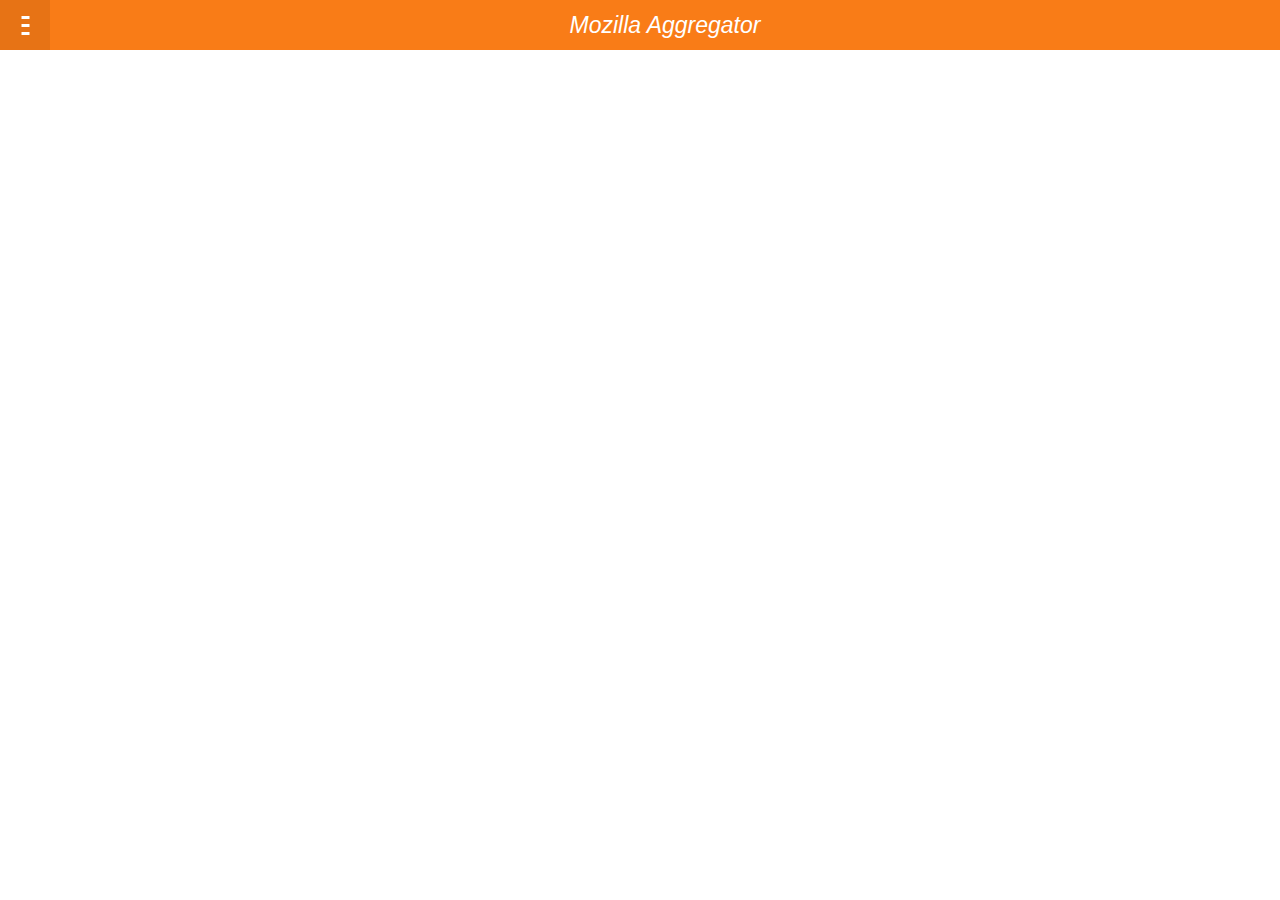
==== app.html @ c776e16e "first upload" ====
<!DOCTYPE html>
<html>
	<head>
		<meta charset="utf-8">
		<meta name="viewport" content="width=device-width, user-scalable=no" />
		<title>Mozilla Aggregator</title>
		<!-- Building blocks -->
		<link rel="stylesheet" href="style/headers.css">
		<link rel="stylesheet" href="style/switches.css">
		<link rel="stylesheet" href="style/drawer.css">
		<link rel="stylesheet" href="style/lists.css">
		<link rel="stylesheet" href="style/scrolling.css">

		<!-- Icons -->
		<link rel="stylesheet" href="icons/styles/action_icons.css">

		<!-- Transitions -->
		<link rel="stylesheet" href="transitions.css">

		<!-- Util CSS: some extra tricks -->
		<link rel="stylesheet" href="util.css">

		<!-- Additional markup to make Building Blocks kind of cross browser -->
		<link rel="stylesheet" href="cross_browser.css">

		<link rel="stylesheet" href="style.css">
	</head>
	<body>
		<section id="index" data-position="current">
			<section data-type="sidebar">
				<header>
					<menu type="toolbar">
						<a id="btn-settings"><span class="action-icon settings"></span></a>
					</menu>
					<h1>Mozilla World</h1>
				</header>
				<nav class="sites-list">
				</nav>
			</section>

			<section id="drawer" role="region">
				<header class="fixed">
					<a href="#"><span class="icon icon-menu">hide sidebar</span></a>
					<a href="#drawer"><span class="icon icon-menu">show sidebar</span></a>
					<h1>Mozilla Aggregator</h1>
				</header>
				<article class="content scrollable header" data-type="list" id="rss-feeds">
				</article>
			</section>
		</section>

		<section role="region" id="settings" data-position="right">
			<header class="fixed">
				<a id="btn-settings-back" href="#"><span class="icon icon-back">back</span></a>
				<h1>Settings</h1>
			</header>
			<article class="content scrollable header">
				<div>
					<label class="pack-switch">
						<input type="checkbox" checked>
						<span></span>
					</label>

					<label class="pack-switch">
						<input type="checkbox">
						<span></span>
					</label>
				</div>

			</article>
		</section>

		<script type="text/javascript" defer src="js/jquery-2.1.1.min.js"></script>
		<script type="text/javascript" defer src="js/jquery.rss.js"></script>
		<script type="text/javascript" defer src="js/app.js"></script>

	</body>
</html>
---- style/headers.css ----
/* -------------------------------------------------------------------
  HEADERS: layout
  Form factor or Skin dependent styles should NOT be defined here.
------------------------------------------------------------------- */

section[role="region"] > header:first-child {
  position: relative;
  display: block;
  z-index: 10;
  padding: 0;
  height: 5rem;
  border: none;
}

section[role="region"] > header:first-child h1 {
  font-size: 2.3rem;
  line-height: 5rem;
  text-align: left;
  white-space: nowrap;
  text-overflow: ellipsis;
  display: block;
  overflow: hidden;
  margin: 0;
  padding: 0 1rem;
  height: 100%;
  font-weight: lighter;
  font-style: italic;
  text-align: center;
}

section[role="region"] > header:first-child h1 em {
  font-weight: 400;
  font-size: 1.5rem;
  line-height: 1em;
  font-style: normal;
}

section[role="region"] > header:first-child menu {
  height: 100%;
  float: right;
  padding: 0;
  margin: 0;
}

/* ----------------------------------
  Buttons
---------------------------------- */

section[role="region"] > header:first-child a,
section[role="region"] > header:first-child button {
  box-sizing: border-box;
  position: relative;
  display: block;
  overflow: hidden;
  float: left;
  min-width: 5rem;
  width: auto;
  height: 5rem;
  border: none;
  background: none;
  padding: 0 1rem;
  margin: 0;
  font-weight: 400;
  font-size: 1.5rem;
  line-height: 5rem;
  border-radius: 0;
  text-decoration: none;
  text-align: center;
  text-shadow: none;
  font-style: italic;
}

/* Pressed state */
section[role="region"] > header:first-child a:focus {
  outline: none;
}

section[role="region"] > header:first-child button::-moz-focus-inner {
  outline: none;
  border: none;
  margin-top: -0.2rem; /* To fix line-height bug (697451) */
  padding: 0;
}

/* Disabled state */
section[role="region"] > header:first-child a[aria-disabled="true"],
section[role="region"] > header:first-child button[disabled] {
  opacity: 0.3;
  pointer-events: none;
}

/* ----------------------------------
  Icons
---------------------------------- */

section[role="region"] > header:first-child .icon {
  display: block;
  width: 3rem;
  height: 5rem;
  background: transparent no-repeat center / 3rem auto;
  font-size: 0;
}

/* ----------------------------------
  Subheader
---------------------------------- */

section[role="region"] > header {
  z-index: 0;
  height: auto;
}

section[role="region"] header h2 {
  margin: 0;
  padding: 0.8rem 3rem;
  font-weight: 400;
  font-size: 1.5rem;
  line-height: 1.8rem;
}

/* ----------------------------------
  right-to-left
---------------------------------- */

html[dir="rtl"] section[role="region"] > header:first-child menu {
  float: left;
}

html[dir="rtl"] section[role="region"] > header:first-child button,
html[dir="rtl"] section[role="region"] > header:first-child a {
  float: right;
}

html[dir="rtl"] section[role="region"] > header:first-child .icon-back {
  transform: rotate(180deg);
}

/* -----------------------------------------------------------------
  HEADER SKIN: default
  Default values in case we are not overriding them using
  class="skin-*"
----------------------------------------------------------------- */

section[role="region"] > header:first-child {
  color: #fff;
  background-color: #f97c17;
}

section[role="region"] > header:first-child h1 {
  color: #fff;
}

section[role="region"] > header:first-child a,
section[role="region"] > header:first-child button {
  color: rgba(0,0,0,0.6);
}

section[role="region"] > header:first-child a:active,
section[role="region"] > header:first-child button:active,
section[role="region"] > header:first-child a:hover,
section[role="region"] > header:first-child button:hover {
  background-color: rgba(0,0,0,0.07);
}

/* ----------------------------------
  Icons
---------------------------------- */

section[role="region"] > header:first-child .icon-add {
  background-image: url(headers/images/icons/add.png);
}

section[role="region"] > header:first-child .icon-compose {
  background-image: url(headers/images/icons/compose.png);
}

section[role="region"] > header:first-child .icon-edit {
  background-image: url(headers/images/icons/edit.png);
}

section[role="region"] > header:first-child .icon-send {
  background-image: url(headers/images/icons/send.png);
}

section[role="region"] > header:first-child .icon-close {
  background-image: url(headers/images/icons/close.png);
}

section[role="region"] > header:first-child .icon-back {
  background-image: url(headers/images/icons/back.png);
}

section[role="region"] > header:first-child .icon-menu {
  background-image: url(headers/images/icons/menu.png);
}

section[role="region"] > header:first-child .icon-user {
  background-image: url(headers/images/icons/user.png);
}

section[role="region"] > header:first-child .icon-up {
  background-image: url(headers/images/icons/up.png);
}

section[role="region"] > header:first-child .icon-down {
  background-image: url(headers/images/icons/down.png);
}

section[role="region"] > header:first-child .icon-options {
  background-image: url(headers/images/icons/options.png);
}

/* ----------------------------------
  Subheader
---------------------------------- */

section[role="region"] header h2 {
  color: #424242;
  border-bottom: solid 0.1rem #e6e6e6;
}

/* -----------------------------------------------------------------
  HEADER SKIN: comms
  .skin-comms will override default values
----------------------------------------------------------------- */

.skin-comms section[role="region"] > header:first-child,
section[role="region"].skin-comms > header:first-child {
  background-color: #00adad;
}

.skin-comms section[role="region"] > header:first-child a,
.skin-comms section[role="region"] > header:first-child button,
section[role="region"].skin-comms > header:first-child a,
section[role="region"].skin-comms > header:first-child button {
  color: rgba(0,0,0,0.5);
}

.skin-comms section[role="region"] > header:first-child a:active,
.skin-comms section[role="region"] > header:first-child button:active,
.skin-comms section[role="region"] > header:first-child a:hover,
.skin-comms section[role="region"] > header:first-child button:hover,
section[role="region"].skin-comms > header:first-child a:active,
section[role="region"].skin-comms > header:first-child button:active,
section[role="region"].skin-comms > header:first-child a:hover,
section[role="region"].skin-comms > header:first-child button:hover {
  background-color: rgba(0,0,0,0.1);
}

/* -----------------------------------------------------------------
  HEADER SKIN: dark
  .skin-dark will override default values
----------------------------------------------------------------- */

section[role="region"].skin-dark > header:first-child,
.skin-dark > section[role="region"] > header:first-child {
  background-color: #242d33;
}

.skin-dark section[role="region"] > header:first-child a,
.skin-dark section[role="region"] > header:first-child button,
section[role="region"].skin-dark > header:first-child a,
section[role="region"].skin-dark > header:first-child button {
  color: #00aac5;
}

.skin-dark section[role="region"] > header:first-child a:active,
.skin-dark section[role="region"] > header:first-child button:active,
.skin-dark section[role="region"] > header:first-child a:hover,
.skin-dark section[role="region"] > header:first-child button:hover,
section[role="region"].skin-dark > header:first-child a:active,
section[role="region"].skin-dark > header:first-child button:active,
section[role="region"].skin-dark > header:first-child a:hover,
section[role="region"].skin-dark > header:first-child button:hover {
  background-color: rgba(0,0,0,0.4);
}

section[role="region"].skin-dark header h2,
.skin-dark > section[role="region"] header h2 {
  background-color: #2c353b;
  color: #fff;
  border: none;
}

/* -----------------------------------------------------------------
  HEADER SKIN: organic
  .skin-organic will override default values
----------------------------------------------------------------- */

section[role="region"].skin-organic > header:first-child,
.skin-organic section[role="region"] > header:first-child {
  color: #868692;
  background-color: #f4f4f4;
}

section[role="region"].skin-organic > header:first-child h1,
.skin-organic section[role="region"] > header:first-child h1 {
  color: #868692;
}

section[role="region"].skin-organic > header:first-child a,
section[role="region"].skin-organic > header:first-child button,
.skin-organic section[role="region"] > header:first-child a,
.skin-organic section[role="region"] > header:first-child button {
  color: #00aac5;
}

/* ----------------------------------
  Icons
---------------------------------- */

section[role="region"].skin-organic > header:first-child .icon-back,
.skin-organic section[role="region"] > header:first-child .icon-back {
  background-image: url(headers/images/icons/organic/back.png);
}

section[role="region"].skin-organic > header:first-child .icon-close,
.skin-organic section[role="region"] > header:first-child .icon-close {
  background-image: url(headers/images/icons/organic/close.png);
}

section[role="region"].skin-organic > header:first-child .icon-add,
.skin-organic section[role="region"] > header:first-child .icon-add {
  background-image: url(headers/images/icons/organic/add.png);
}

section[role="region"].skin-organic > header:first-child .icon-edit,
.skin-organic section[role="region"] > header:first-child .icon-edit {
  background-image: url(headers/images/icons/organic/edit.png);
}

/* ----------------------------------
  Subheader
---------------------------------- */

section[role="region"].skin-organic header h2,
.skin-organic section[role="region"] header h2 {
  background-color: #e7e7e7;
  color: #4d4d4d;
  border: none;
}
---- style/switches.css ----
/* ----------------------------------
 * CHECKBOXES / RADIOS
 * ---------------------------------- */

label.pack-checkbox,
label.pack-radio,
label.pack-switch {
  display: inline-block;
  vertical-align: middle;
  width: 5rem;
  height: 5rem;
  position: relative;
  background: none;
}

label.pack-checkbox input,
label.pack-radio input,
label.pack-switch input {
  margin: 0;
  opacity: 0;
  position: absolute;
  top: 0;
  left: 0;
}

label.pack-checkbox input ~ span:after,
label.pack-radio input ~ span:after {
  content: '';
  position: absolute;
  left: 50%;
  top: 50%;
  margin: -1.1rem 0 0 -1.1rem;
  width: 2.2rem;
  height: 2.2rem;
  pointer-events: none;
}

label.pack-checkbox input ~ span:after {
  background: url(switches/images/check/default.png) no-repeat center top / 2.2rem auto;
}

label.pack-radio input ~ span:after {
  background: url(switches/images/radio/default.png) no-repeat center top / 2.2rem auto;
}

label.pack-checkbox input:checked ~ span:after,
label.pack-radio input:checked ~ span:after,
label.pack-switch input:checked ~ span:after {
  background-position: center bottom;
}

/* 'Dangerous' switches */

label.pack-checkbox.danger input ~ span:after {
  background-image: url(switches/images/check/danger.png);
}

label.pack-radio.danger input ~ span:after {
  background-image: url(switches/images/radio/danger.png);
}


/* ----------------------------------
 * ON/OFF SWITCHES
 * ---------------------------------- */

label.pack-switch input ~ span:after {
  content: '';
  position: absolute;
  right: 0;
  top: 50%;
  width: 6rem;
  margin: -1.4rem 0 0;
  height: 2.7rem;
  pointer-events: none;
  border-radius: 1.35rem;
  overflow: hidden;
  background: #e6e6e6 url(switches/images/switch/background_off.png) no-repeat -3.2rem 0 / 9.2rem 2.7rem;
  transition: background 0.2s ease;
}

/* switch: 'ON' state */
label.pack-switch input:checked ~ span:after {
  background: #e6e6e6 url(switches/images/switch/background.png) no-repeat 0 0 / 9.2rem 2.7rem;
}

/* switch: disabled state */
label.pack-switch input:disabled ~ span:after {
  opacity: 0.4;
}

label.pack-switch input.uninit ~ span:after {
  transition: none;
}

/******************************************************************************
 * Right-To-Left tweaks
 */

html[dir="rtl"] label.pack-checkbox input,
html[dir="rtl"] label.pack-radio input,
html[dir="rtl"] label.pack-switch input {
  left: auto;
  right: 0;
}

html[dir="rtl"] label.pack-checkbox input ~ span:after,
html[dir="rtl"] label.pack-radio input ~ span:after {
  left: auto;
  right: 50%;
  margin-left: auto;
  margin-right: -1.1rem;
}

html[dir="rtl"] label.pack-switch input ~ span:after {
  left: 0;
  right: auto;
}

html[dir="rtl"] label.pack-switch input ~ span:after {
  background-position: 0;
}

/* switch: 'ON' state */
html[dir="rtl"] label.pack-switch input:checked ~ span:after {
  background-image: url(switches/images/switch/background_rtl.png);
  background-position: -3.2rem 0;
}
---- style/drawer.css ----
/* ----------------------------------
* Drawer
* ---------------------------------- */

/* Main region */
section[role="region"] {
  width: 100%;
  transition: all 0.25s ease;
  position: relative;
  z-index: 100;
}

section[role="region"]:target {
  transform: translateX(80%);
}

/* Hide anchor to change target */
section[role="region"] > header:first-child > a:first-of-type {
  display: none;
}
section[role="region"]:target > header:first-child > a:first-of-type {
  display: block;
}
section[role="region"] > header:first-child > a:last-of-type {
  display: block;
}
section[role="region"]:target > header:first-child > a:last-of-type {
  display: none;
}


/* Sidebar */
section[data-type="sidebar"] {
  position: absolute;
  width: 80%;
  background: url(drawer/images/ui/pattern.png) repeat;
  height: 100%;
  top: 0;
  left: 0;
  overflow: hidden;
}

/* Sidebar header */
section[data-type="sidebar"] > header {
  position: relative;
  z-index: 10;
  height: 5rem;
  color: #fff;
  background: url(drawer/images/ui/header.png) repeat-x left bottom / 100% auto;
}

section[data-type="sidebar"] > header:after {
  content: "";
  height: 0.3rem;
  position: absolute;
  top: 100%;
  left: 0;
  right: 0;
  background: url(drawer/images/ui/shadow_header.png) repeat-x left top;
  background-size: auto 100%;
}

section[data-type="sidebar"] > header h1 {
  font-size: 2.2rem;
  line-height: 4.8rem;
  text-align: left;
  white-space: nowrap;
  text-overflow: ellipsis;
  display: block;
  overflow: hidden;
  margin: 0 0 0 3rem;
  height: 100%
}

section[data-type="sidebar"] > header h1 em {
  font-weight: bold;
  font-size: 1.5rem;
  line-height: 1em;
}

/* Generic set of actions in toolbar */
section[data-type="sidebar"] > header menu[type="toolbar"] {
  height: 100%;
  float: right;
}

section[data-type="sidebar"] > header menu[type="toolbar"] a,
section[data-type="sidebar"] > header menu[type="toolbar"] button {
  height: 4.9rem;
  line-height: 4.9rem;
  float: left;
  background: none;
  padding: 0 1.75rem;
  -moz-box-sizing: border-box;
  min-width: 5rem;
  text-align: center;
}

section[data-type="sidebar"] > header menu[type="toolbar"] a:last-child,
section[data-type="sidebar"] > header menu[type="toolbar"] button:last-child {
  background: url(drawer/images/ui/separator.png) no-repeat left center / auto 3.1rem;
}

section[data-type="sidebar"] > header menu[type="toolbar"] {
  padding: 0;
  margin: 0;
}

section[data-type="sidebar"] > header a,
section[data-type="sidebar"] > header button {
  border: none;
  background: none;
  padding: 0;
  overflow: hidden;
  font-weight: 600;
  font-size: 1.4rem;
  line-height: 1.1em;
  color: #fff;
}

section[data-type="sidebar"] > header a:first-letter,
section[data-type="sidebar"] > header button:first-letter {
  text-transform: uppercase;
}

/* Icon definitions */
section[data-type="sidebar"] > header .icon {
  display: inline-block;
  width: 3rem;
  height: 4.9rem;
  margin: 0 -1rem;
  background: transparent no-repeat center center / 100% auto;
  font-size: 0;
  overflow: hidden;
  position: relative;
}

section[data-type="sidebar"]:after {
  content: "";
  width: 1rem;
  background: url(drawer/images/ui/shadow.png) right top repeat-y;
  height: 100%;
  position: absolute;
  top: 0;
  right: 0;
  z-index: 5;
}

section[data-type="sidebar"] > nav {
  overflow-y: auto;
  max-height: 100%;
  margin-right: -0.8rem;
}

section[data-type="sidebar"] > nav > h2 {
  font-weight: bold;
  font-size: 1.4rem;
  line-height: 3.3rem;
  text-indent: 3rem;
  color: #fff;
  background: url(drawer/images/ui/pattern_subheader.png) repeat left top;
  border-bottom: 0.1rem solid #596068;
  margin: 0;
  padding-right: 0.8rem;
}

section[data-type="sidebar"] [role="toolbar"] {
  position: absolute;
}

section[data-type="sidebar"] > nav > ul {
  width: 100%;
  margin: 0;
  padding: 0;
}

section[data-type="sidebar"] > nav > ul > li {
  color: #fff;
  list-style: none;
  transition: background 0.2s ease;
}

section[data-type="sidebar"] > nav > ul > li:active {
  background: #00ABCC;
}

section[data-type="sidebar"] > nav > ul > li > a {
  text-decoration: none;
  color: #fff;
  font-size: 1.6rem;
  line-height: 4.35rem;
  border-bottom: 0.1rem solid #596068;
  text-indent: 3rem;
  padding-right: 0.8rem;
  width: 100%;
  -moz-box-sizing: border-box;
  display: block;
  text-overflow: ellipsis;
  white-space: nowrap;
  overflow: hidden;
}
---- style/lists.css ----
/* ----------------------------------
 * Lists
 * ---------------------------------- */
[data-type="list"] {
  font-weight: 400;
  padding: 0 1.5rem;
}

[data-type="list"] ul {
  list-style: none;
  margin: 0;
  padding: 0;
  overflow: hidden;
}

[data-type="list"] strong {
  font-weight: 500;
}

/* Title divisors */
[data-type="list"] header {
  padding: 0 1.5rem;
  margin: 0;
  font-size: 1.6rem;
  height: 3rem;
  line-height: 4rem;
  font-weight: normal;
  color: #ff4e00;
  text-transform: uppercase;
  overflow: hidden;
  text-overflow: ellipsis;
  white-space: nowrap;
}

/* List items */
[data-type="list"] li {
  width: 100%;
  height: 6rem;
  box-sizing: border-box;
  border-bottom: solid 0.1rem #e7e7e7;
  color: #333;
  margin: 0;
  display: block;
  position: relative;
  z-index: 1;
}

[data-type="list"] li:last-child {
  border: none;
}

/* Pressed State */
li a:active {
  background-color: transparent; /* remove default color for active state */
}

[data-type="list"] li > a {
  text-decoration: none;
  color: #333;
  display: block;
  height: 6rem;
  position: relative;
  border: none;
  outline: none;
}

[data-type="list"].active li:after,
[data-type="list"] li > a:after {
  content: "";
  pointer-events: none;
  position: absolute;
  left: -1.5rem;
  top: 0;
  right: -1.5rem;
  bottom: 0;
  z-index: 3;
}

[data-type="list"].active li:active:after,
[data-type="list"].active li:hover:after,
[data-type="list"] li > a:active:after,
[data-type="list"] li > a:hover:after {
  background-color: rgba(0,213,255,0.3);
}

/* Disabled */
[data-type="list"] li[aria-disabled="true"] {
  pointer-events: none;
  opacity: 0.2;
  border-color: #888;
}

/* Graphic content */
[data-type="list"] aside {
  float: left;
  margin: 0 0.5rem 0 0;
  height: 100%;
  position: relative;
  z-index: 2;
}

[data-type="list"] li > a aside,
[data-type="list"] li > a aside.icon {
  background-color: transparent;
  z-index: -1;
}

[data-type="list"] aside.pack-end {
  float: right;
  margin: 0 0 0 0.5rem;
  text-align: right;
}

[data-type="list"] aside.icon {
  width: 3rem;
  height: 6rem;
  background: #fff no-repeat left center / 100% auto;
  font-size: 0;
  display: block;
  overflow: hidden;
}

[data-type="list"] aside span[data-type=img],
[data-type="list"] aside img {
  display: block;
  overflow: hidden;
  width: 5rem;
  height: 5rem;
  border-radius: 2.5rem;
  margin-top: 0.5rem;
  box-sizing: border-box;
  box-shadow: 0 0 0 0.1rem #dedede;
  background: transparent center center / cover;
  position: relative;
  z-index: 1;

  /* Favor performance over quality */
  image-rendering: -moz-crisp-edges;
}

/* Text content */
[data-type="list"] li p {
  white-space: nowrap;
  overflow: hidden;
  text-overflow: ellipsis;
  border: none;
  display: block;
  margin: 0;
  color: #858585;
  font-size: 1.5rem;
  line-height: 2rem;
}

[data-type="list"] li p:first-of-type {
  font-size: 1.8rem;
  line-height: 2.2rem;
  color: #333;
  padding: 1rem 0 0;
}

[data-type="list"] li p:only-child,
[data-type="list"] li p:first-of-type:last-of-type {
  line-height: 4rem;
}

[data-type="list"] li p em {
  font-size: 1.5rem;
  font-style: normal;
}

[data-type="list"] li p time {
  margin-right: 0.3rem;
  text-transform: uppercase;
}

/* Checkable content */
[data-type="list"] li > .pack-checkbox,
[data-type="list"] li > .pack-radio,
[data-type="list"] li > .pack-switch {
  pointer-events: none;
  position: absolute;
  top: -0.1rem;
  bottom: 0;
  right: 0;
  left: -4rem;
  z-index: 1;
  width: auto;
  height: auto;
}

[data-type="list"] li > .pack-checkbox input ~ span:after,
[data-type="list"] li > .pack-radio input ~ span:after,
[data-type="list"] li > .pack-switch input ~ span:after {
  left: 0;
  margin-left: 0;
}

/* Edit mode */
[data-type="list"] [data-type="edit"] li {
  padding-left: 4rem;
}

[data-type="list"] [data-type="edit"] li > .pack-checkbox,
[data-type="list"] [data-type="edit"] li > .pack-radio,
[data-type="list"] [data-type="edit"] li > .pack-switch {
  pointer-events: auto;
  left: 0;
}

[data-type="list"] [data-type="edit"] li > a:active:after,
[data-type="list"] [data-type="edit"] li > a:hover:after {
  display: none;
}

[data-type="list"] [data-type="edit"] aside.pack-end {
  display: none;
}

/* Themes */
.skin-comms [data-type="list"] header {
  color: #4997a7;
}
---- style/scrolling.css ----
/* ----------------------------------
 * Scrolling
 * ---------------------------------- */
nav[data-type="scrollbar"] {
  position: absolute;
  right: 0;
  top: 0;
  bottom: 0;
 }

/* Mirror */
nav[data-type="scrollbar"] p {
  position: absolute;
  right: 5rem;
  top: 20%;
  margin: 0;
  width: 12rem;
  height: 12rem;
  border-radius: 50%;
  opacity: 0;
  font-weight: 300;
  font-size: 7rem;
  line-height: 12rem;
  color: #fff;
  background: rgba(51,204,204,0.8);
  pointer-events: none;
  text-align: center;
  transition: opacity;
}

nav[data-type="scrollbar"] p img {
  position: absolute;
  width: 4.8rem;
  left: 3.5rem;
  top: 3.5rem;
}

nav[data-type="scrollbar"] ol {
  padding: 0.3rem 0;
  margin: 0;
  height: 100%;
  -moz-box-sizing: border-box;
  border-radius: 4rem;
  opacity: 0.6;
  list-style: none;
}

nav[data-type="scrollbar"] li {
  font-size: 1.1rem;
  line-height: 1.4em;
  text-align: center;
  text-transform: uppercase;
  width: 4.5rem;
  height: 3.44%; /* 100% / 29 items */
}

nav[data-type="scrollbar"] li a {
  display: block;
  color: #aaa;
  width: 100%;
  height: 100%;
  text-indent: 1.5rem;
  text-decoration: none;
}

/* Top action icons */
nav[data-type="scrollbar"] li .pack-icon-search,
nav[data-type="scrollbar"] li .pack-icon-favorites {
  width: 1.2rem;
  height: 1.2rem;
  font-size: 0;
  vertical-align: middle;
  background: transparent no-repeat center center / 1.2rem;
}

nav[data-type="scrollbar"] li span:not([hidden]) {
  display: inline-block;
}

nav[data-type="scrollbar"] li .pack-icon-search {
  background-image: url(scrolling/images/icons/search.svg);
  background-size: 1.8rem
}

nav[data-type="scrollbar"] li .pack-icon-favorites {
  background-image: url(scrolling/images/icons/favorites.svg);
}

/* Themes */
/*.skin-comms*/ nav[data-type="scrollbar"] p {
  background: rgba(51,204,204,0.8);
}
---- icons/styles/action_icons.css ----
.action-icon:before {  width: 3rem;  height: 3rem;  position: absolute;  content: "";  background: url(action_icons.png) no-repeat;  background-size: 3rem 192rem;}button.action-icon,a[role="button"].action-icon {  padding: 0 2rem 0 4rem;  text-align: left;  position: relative;  color: #717171;}button.action-icon:before,a[role="button"].action-icon:before {  left: 0.5rem;  top: 0.3rem;}section[role="region"] > header:first-child .icon.action-icon:before {  top: 1rem;  left: 0;}section[role="region"] > header:first-child menu[type="toolbar"] a:last-child .icon.action-icon:before, section[role="region"] > header:first-child menu[type="toolbar"] button:last-child .icon.action-icon:before {  top: 1rem;  left: 0;}section[role="region"] > header:first-child > button .icon.action-icon:before, section[role="region"] > header:first-child > a .icon.action-icon:before {  left: -0.5rem;}[role="toolbar"] button {  position: relative;}[role="toolbar"] .action-icon:before {  left: 1.25rem;  top: 0.5rem;}[data-type="list"] aside.icon {  top: 1.5rem;  height: 4.5rem;}[role="tablist"].bottom > [role="tab"] > a.action-icon:before {  top: 0.5rem;}[aria-disabled="true"] .action-icon:before,[disabled].action-icon:before {  opacity: 0.3;}.alarm-stop:before { background-position:  -0px -0px; }.back:before { background-position:  -0px -30px; }.bluetooth:before { background-position:  -0px -60px; }.bluetooth-transfer:before { background-position:  -0px -90px; }.bookmark:before { background-position:  -0px -120px; }.bookmarked:before { background-position:  -0px -150px; }.browser-back:before { background-position:  -0px -180px; }.browser-forward:before { background-position:  -0px -210px; }.calendar-agendaview:before { background-position:  -0px -240px; }.calendar-dayview:before { background-position:  -0px -270px; }.calendar-monthview:before { background-position:  -0px -300px; }.calendar-today:before { background-position:  -0px -330px; }.calendar-weekview:before { background-position:  -0px -360px; }.cancel:before { background-position:  -0px -390px; }.clock-addalarm:before { background-position:  -0px -420px; }.compose:before { background-position:  -0px -450px; }.contacts:before { background-position:  -0px -480px; }.copy:before { background-position:  -0px -510px; }.cut:before { background-position:  -0px -540px; }.delete:before { background-position:  -0px -570px; }.dismisskeyboard:before { background-position:  -0px -600px; }.download:before { background-position:  -0px -630px; }.downloaddark:before { background-position:  -0px -660px; }.editcontact:before { background-position:  -0px -690px; }.email-editlist:before { background-position:  -0px -720px; }.email-flag:before { background-position:  -0px -750px; }.email-forward:before { background-position:  -0px -780px; }.email-markread:before { background-position:  -0px -810px; }.email-markunread:before { background-position:  -0px -840px; }.email-reload:before { background-position:  -0px -870px; }.email-reply:before { background-position:  -0px -900px; }.email-replyall:before { background-position:  -0px -930px; }.email-send:before { background-position:  -0px -960px; }.email-share:before { background-position:  -0px -990px; }.email-sync:before { background-position:  -0px -1020px; }.forward:before { background-position:  -0px -1050px; }.lock:before { background-position:  -0px -1080px; }.menu:before { background-position:  -0px -1110px; }.move:before { background-position:  -0px -1140px; }.new:before { background-position:  -0px -1170px; }.paste:before { background-position:  -0px -1200px; }.search:before { background-position:  -0px -1230px; }.selectall:before { background-position:  -0px -1260px; }.settings:before { background-position:  -0px -1290px; }.sms:before { background-position:  -0px -1320px; }.snooze:before { background-position:  -0px -1350px; }.unlock:before { background-position:  -0px -1380px; }.user:before { background-position:  -0px -1410px; }.ut-airplanemode:before { background-position:  -0px -1440px; }.ut-airplanemode:hover:before,.ut-airplanemode:active:before { background-position:  -0px -1470px; }.ut-bluetooth:before { background-position:  -0px -1500px; }.ut-bluetooth:hover:before,.ut-bluetooth:active:before { background-position:  -0px -1530px; }.ut-settings:before { background-position:  -0px -1560px; }.ut-settings:hover:before,.ut-settings:active:before { background-position:  -0px -1830px; }.ut-settings:active:before { background-position:  -0px -1560px; }.ut-settings-data:before { background-position:  -0px -1590px; }.ut-settings-data-2g:before { background-position:  -0px -1620px; }.ut-settings-data-3g:before { background-position:  -0px -1650px; }.ut-settings-data-4g:before { background-position:  -0px -1680px; }.ut-settings-data-e:before { background-position:  -0px -1710px; }.ut-settings-data-hp:before { background-position:  -0px -1740px; }.ut-settings-data-h:before { background-position:  -0px -1770px; }.ut-settings-data-o:before { background-position:  -0px -1800px; }.ut-wifi:before { background-position:  -0px -1860px; }.ut-wifi:hover:before,.ut-wifi:active:before { background-position:  -0px -1890px; }
---- transitions.css ----
/* Task switching */
@keyframes taskCurrentZoomOut {
  0%   { transform: scale(1.0); }
  100% { transform: scale(0.8); }
}
@-webkit-keyframes taskCurrentZoomOut {
  0%   { -webkit-transform: scale(1.0); }
  100% { -webkit-transform: scale(0.8); }
}

@keyframes taskCurrentZoomIn {
  0%   { transform: scale(0.8); }
  100% { transform: scale(1.0); }
}
@-webkit-keyframes taskCurrentZoomIn {
  0%   { -webkit-transform: scale(0.8); }
  100% { -webkit-transform: scale(1.0); }
}

@keyframes taskCurrentToLeft {
  0%   { transform: scale(0.8) translateX(0);
         z-index: 12; }
  100% { transform: scale(0.6) translateX(-105%);
         z-index: 10; }
}
@-webkit-keyframes taskCurrentToLeft {
  0%   { -webkit-transform: scale(0.8) translateX(0);
         z-index: 12; }
  100% { -webkit-transform: scale(0.6) translateX(-105%);
         z-index: 10; }
}

@keyframes taskLeftOut {
  0%   { transform: scale(0.6) translateX(-105%); 
         z-index: 10; }
  100% { transform: scale(0.6) translateX(-133%); 
         z-index: 8; }
}
@-webkit-keyframes taskLeftOut {
  0%   { -webkit-transform: scale(0.6) translateX(-105%); 
         z-index: 10; }
  100% { -webkit-transform: scale(0.6) translateX(-133%); 
         z-index: 8; }
}

@keyframes taskRightZoomOut {
  0%   { transform: scale(0.6) translateX(133%); }
  100% { transform: scale(0.6) translateX(105%); }
}

@-webkit-keyframes taskRightZoomOut {
  0%   { -webkit-transform: scale(0.6) translateX(133%); }
  100% { -webkit-transform: scale(0.6) translateX(105%); }
}

@keyframes taskRightToCurrent {
  0%   { transform: scale(0.6) translateX(105%); 
         z-index: 10; }
  100% { transform: scale(0.8) translateX(0);    
         z-index: 12; }
}
@-webkit-keyframes taskRightToCurrent {
  0%   { -webkit-transform: scale(0.6) translateX(105%); 
         z-index: 10; }
  100% { -webkit-transform: scale(0.8) translateX(0);    
         z-index: 12; }
}

@keyframes taskRightZoomIn {
  0%   { transform: scale(0.6) translateX(105%); 
         z-index: 10; }
  100% { transform: scale(1) translateX(0);    
         z-index: 12; }
}
@-webkit-keyframes taskRightZoomIn {
  0%   { -webkit-transform: scale(0.6) translateX(105%); 
         z-index: 10; }
  100% { -webkit-transform: scale(1) translateX(0);    
         z-index: 12; }
}

@keyframes taskInFromLeft {
  0%   { transform: scale(0.6) translateX(-105%); }
  100% { transform: scale(1.0) translateX(-105%); }
}
@-webkit-keyframes taskInFromLeft {
  0%   { -webkit-transform: scale(0.6) translateX(-105%); }
  100% { -webkit-transform: scale(1.0) translateX(-105%); }
}

@keyframes taskRightApp {
  0%   { transform: scale(0.6) translateX(140%); }
  100% { transform: scale(0.6) translateX(105%); }
}
@-webkit-keyframes taskRightApp {
  0%   { -webkit-transform: scale(0.6) translateX(140%); }
  100% { -webkit-transform: scale(0.6) translateX(105%); }
}

@keyframes taskLeftApp {
  0%   { transform: scale(0.6) translateX(-140%); }
  100% { transform: scale(0.6) translateX(-105%); }
}
@-webkit-keyframes taskLeftApp {
  0%   { -webkit-transform: scale(0.6) translateX(-140%); }
  100% { -webkit-transform: scale(0.6) translateX(-105%); }
}

@keyframes taskLeftToCurrent {
  0%   { transform: scale(0.6) translateX(-105%); 
         z-index: 10; }
  100% { transform: scale(0.8) translateX(0);    
         z-index: 12; }
}
@-webkit-keyframes taskLeftToCurrent {
  0%   { -webkit-transform: scale(0.6) translateX(-105%); 
         z-index: 10; }
  100% { -webkit-transform: scale(0.8) translateX(0);    
         z-index: 12; }
}

@keyframes taskDelete {
  0%   { transform: scale(0.8) translateY(0);     
         z-index: 12; }
  100% { transform: scale(0.8) translateY(-133%);    
         z-index: 14; }
}
@-webkit-keyframes taskDelete {
  0%   { -webkit-transform: scale(0.8) translateY(0);     
         z-index: 12; }
  100% { -webkit-transform: scale(0.8) translateY(-133%);    
         z-index: 14; }
}

/* Overlay */
@keyframes hideOverlay {
  0%   { background-color: rgba(0,0,0,0.7); }
  100% { background-color: rgba(0,0,0,0); }
}
@-webkit-keyframes hideOverlay {
  0%   { background: rgba(0,0,0,0.7); }
  100% { background: rgba(0,0,0,0); }
}

@keyframes showOverlay {
  0%   { background-color: rgba(0,0,0,0); }
  100% { background-color: rgba(0,0,0,0.7); }
}
@-webkit-keyframes showOverlay {
  0%   { background: rgba(0,0,0,0); }
  100% { background: rgba(0,0,0,0.7); }
}

@keyframes showCallOverlay {
  0%   { background-color: rgba(0,0,0,0.45); }
  100% { background-color: rgba(0,0,0,0.7); }
}
@-webkit-keyframes showCallOverlay {
  0%   { background: rgba(0,0,0,0.45); }
  100% { background: rgba(0,0,0,0.7); }
}

/* Open/close apps */
@keyframes openApp {
  0%   { transform: scale(0.1);
       opacity: 0; }
  100% { transform: scale(1.0);
       opacity: 1; }
}
@-webkit-keyframes openApp {
  0%   { -webkit-transform: scale(0.1);
       opacity: 0; }
  100% { -webkit-transform: scale(1.0);
       opacity: 1; }
}

@keyframes openAppIcons {
  0%   { transform: scale(1.0); }
  100% { transform: scale(1.8); }
}
@-webkit-keyframes openAppIcons {
  0%   { -webkit-transform: scale(1.0); }
  100% { -webkit-transform: scale(1.8); }
}

@keyframes closeApp {
  0%   { transform: scale(1.0);
       opacity: 1; }
  100% { transform: scale(0.1);
       opacity: 0; }
}
@-webkit-keyframes closeApp {
  0%   { -webkit-transform: scale(1.0);
       opacity: 1; }
  100% { -webkit-transform: scale(0.1);
       opacity: 0; }
}

@keyframes closeAppIcons {
  0%   { transform: scale(1.8); }
  100% { transform: scale(1.0); }
}
@-webkit-keyframes closeAppIcons {
  0%   { -webkit-transform: scale(1.8); }
  100% { -webkit-transform: scale(1.0); }
}


/* App invokes app */
@keyframes invokingApp {
  0%   { transform: scale(1.0); }
  50%  { transform: scale(0.8) translateX(0);
         z-index: 12; }
  100% { transform: scale(0.6) translateX(105%);
         z-index: 10; }
}
@-webkit-keyframes invokingApp {
  0%   { -webkit-transform: scale(1.0); }
  50%  { -webkit-transform: scale(0.8) translateX(0);
         z-index: 12; }
  100% { -webkit-transform: scale(0.6) translateX(105%);
         z-index: 10; }
}

@keyframes invokedApp {
  0%   { transform: scale(0.6) translateX(-133%); }
  50%  { transform: scale(0.6) translateX(-105%); 
         z-index: 10; }
  100% { transform: scale(1.0) translateX(0);    
         z-index: 12; }
}
@-webkit-keyframes invokedApp {
  0%   { -webkit-transform: scale(0.6) translateX(-133%); }
  50%  { -webkit-transform: scale(0.6) translateX(-105%); 
         z-index: 10; }
  100% { -webkit-transform: scale(1.0) translateX(0);    
         z-index: 12; }
}

/* Go deeper */
@keyframes rightToCurrent {
  0%   { transform: translateX(100%); }
  100% { transform: translateX(0); }
}
@-webkit-keyframes rightToCurrent {
  0%   { -webkit-transform: translateX(100%); }
  100% { -webkit-transform: translateX(0); }
}

@keyframes currentToLeft {
  0%   { transform: translateX(0); }
  100% { transform: translateX(-100%); }
}
@-webkit-keyframes currentToLeft {
  0%   { -webkit-transform: translateX(0); }
  100% { -webkit-transform: translateX(-100%); }
}

@keyframes currentToRight {
  0%   { transform: translateX(0); }
  100% { transform: translateX(100%); }
}
@-webkit-keyframes currentToRight {
  0%   { -webkit-transform: translateX(0); }
  100% { -webkit-transform: translateX(100%); }
}

@keyframes leftToCurrent {
  0%   { transform: translateX(-100%); }
  100% { transform: translateX(0); }
}
@-webkit-keyframes leftToCurrent {
  0%   { -webkit-transform: translateX(-100%); }
  100% { -webkit-transform: translateX(0); }
}

@keyframes headerCurrentToLeft {
  0%   { transform: translateX(0); }
  100% { transform: translateX(-20%); }
}
@-webkit-keyframes headerCurrentToLeft {
  0%   { -webkit-transform: translateX(0); }
  100% { -webkit-transform: translateX(-20%); }
}

@keyframes headerLeftToCurrent {
  0%   { transform: translateX(-20%); }
  100% { transform: translateX(0); }
}
@-webkit-keyframes headerLeftToCurrent {
  0%   { -webkit-transform: translateX(-20%); }
  100% { -webkit-transform: translateX(0); }
}

/* Make call */
@keyframes moveLeftOut {
  0%   { transform: translateX(0); }
  100% { transform: translateX(-100%); }
}
@-webkit-keyframes moveLeftOut {
  0%   { -webkit-transform: translateX(0); }
  100% { -webkit-transform: translateX(-100%); }
}

@keyframes moveLeftIn {
  0%   { transform: translateX(100%); }
  100% { transform: translateX(0); }
}
@-webkit-keyframes moveLeftIn {
  0%   { -webkit-transform: translateX(100%); }
  100% { -webkit-transform: translateX(0); }
}

@keyframes moveRightOut {
  0%   { transform: translateX(0); }
  100% { transform: translateX(100%); }
}
@-webkit-keyframes moveRightOut {
  0%   { -webkit-transform: translateX(0); }
  100% { -webkit-transform: translateX(100%); }
}

@keyframes moveRightIn {
  0%   { transform: translateX(-100%); }
  100% { transform: translateX(0); }
}
@-webkit-keyframes moveRightIn {
  0%   { -webkit-transform: translateX(-50%); }
  100% { -webkit-transform: translateX(0); }
}

@keyframes callNameDown {
  0%   { transform: translateY(-10rem);
       opacity: 0; }
  100% { transform: translateY(0);
       opacity: 1; }
}
@-webkit-keyframes callNameDown {
  0%   { -webkit-transform: translateY(-10rem);
       opacity: 0; }
  100% { -webkit-transform: translateY(0);
       opacity: 1; }
}

@keyframes callNameUp {
  0%   { transform: translateY(0);
       opacity: 1; }
  100% { transform: translateY(-10rem);
       opacity: 0; }
}
@-webkit-keyframes callNameUp {
  0%   { -webkit-transform: translateY(0);
       opacity: 1; }
  100% { -webkit-transform: translateY(-10rem);
       opacity: 0; }
}

@keyframes callPadUp {
  0%   { transform: translateY(16.2rem);
       opacity: 0; }
  100% { transform: translateY(0);
       opacity: 1; }
}
@-webkit-keyframes callPadUp {
  0%   { -webkit-transform: translateY(16.2rem);
       opacity: 0; }
  100% { -webkit-transform: translateY(0);
       opacity: 1; }
}

@keyframes callPadDown {
  0%   { transform: translateY(0);
       opacity: 1; }
  100% { transform: translateY(16.2rem);
       opacity: 0; }
}
@-webkit-keyframes callPadDown {
  0%   { -webkit-transform: translateY(0);
       opacity: 1; }
  100% { -webkit-transform: translateY(16.2rem);
       opacity: 0; }
}

@keyframes callAnswerUp {
  0%   { transform: translateY(6.5rem);
       opacity: 0; }
  100% { transform: translateY(0);
       opacity: 1; }
}
@-webkit-keyframes callAnswerUp {
  0%   { -webkit-transform: translateY(6.5rem);
       opacity: 0; }
  100% { -webkit-transform: translateY(0);
       opacity: 1; }
}

@keyframes callAnswerDown {
  0%   { transform: translateY(0);
       opacity: 1; }
  100% { transform: translateY(6.5rem);
       opacity: 0; }
}
@-webkit-keyframes callAnswerDown {
  0%   { -webkit-transform: translateY(0);
       opacity: 1; }
  100% { -webkit-transform: translateY(6.5rem);
       opacity: 0; }
}

/* Generic */
@keyframes fadeIn {
  0%   { opacity: 0; }
  100% { opacity: 1; }
}
@-webkit-keyframes fadeIn {
  0%   { opacity: 0; }
  100% { opacity: 1; }
}

@keyframes fadeOut {
  0%   { opacity: 1; }
  100% { opacity: 0; }
}
@-webkit-keyframes fadeOut {
  0%   { opacity: 1; }
  100% { opacity: 0; }
}

@keyframes show {
  0%   { transform: translateY(100%); }
  100% { transform: translateY(0); }
}
@-webkit-keyframes show {
  0%   { -webkit-transform: translateY(100%); }
  100% { -webkit-transform: translateY(0); }
}

@keyframes hide {
  0%   { transform: translateY(0); }
  100% { transform: translateY(100%); }
}
@-webkit-keyframes hide {
  0%   { -webkit-transform: translateY(0); }
  100% { -webkit-transform: translateY(100%); }
}

/* Building Blocks */
/* Status */
section[role="status"] {
  animation: hide .3s forwards;
  -webkit-animation: hide .3s forwards;
}

section[role="status"].onviewport {
  animation: show .3s forwards;
  -webkit-animation: show .3s forwards;
}
---- util.css ----
/* Feel free to add any useful code */
/* This will help you scroll just the content of your app. Eg:
  <header class="fixed">
  ...
  <article class="scrollable header">
*/

html {
  height: 100%;
  font-size: 62.5%; /* Setting base font to 10px and define all your units in rem. 1rem = 10px */
}

body {
  margin: 0;
  height: 100%;
  display: block;
  overflow: hidden;
  font-family: sans-serif;
}

.hidden {
  visibility: hidden;
}

section[role="region"] {
  height: 100%;
  background: #fff;
}

section[role="region"] > header.fixed:first-child {
  position: absolute;
  width: 100%;
}

.scrollable {
  overflow: scroll;
  height: 100%;
  box-sizing: border-box;
  -moz-box-sizing: border-box;
  -webkit-box-sizing: border-box;
  position: relative;
}

.scrollable.header {
  height: calc(100% - 5rem);
  top: 5rem;
}

/* Setting proper paddings and margins */
.content {
  padding: 1.5rem;
}

section[role="region"] .content header {
  margin: 1.5rem -1.5rem;
}

section[role="region"] .content header:first-child {
  margin-top: -1.5rem;
}

.content [data-type="list"] {
  margin: -1.5rem;
}

.center {
  text-align: center;
}

[data-type="list"] {
  padding: 0;
}

[data-type="list"] ul {
  padding: 0 1.5rem;
  overflow: auto;
}

section[role="region"] .content [data-type="list"] header {
  margin: 0 1.5rem;
}

[data-type="list"] li p,
[data-type="list"] li p:first-of-type {
  padding-left: 1.5rem;
}


/* Fonts */
h1 { /* Main header */
  font-size: 2.5rem;
  font-weight: normal;
}

h2 { /* Subheader, Dialog title */
  font-size: 1.6rem;
  font-weight: normal;
}

p {
  font-size: 1.9rem;
  font-weight: normal;
  line-height: 2.5rem;
}

p.large { /* Dialog body */
  font-size: 2.3rem;
  font-weight: 300;
  line-height: 3rem;
}

p.alt { /* Body medium, Buttons */
  font-size: 1.7rem;
  font-weight: 500;
  line-height: 2.2rem;
}

p.small { /* Status bar */
  font-size: 1.5rem;
  line-height: 2rem;
}

p.mini { /* Fine print */
  font-size: 1.4rem;
  line-height: 1.9rem;
}

p.micro { /* App icon label */
  font-size: 1.3rem;
  line-height: 1.8rem;
}

ul, ol, li {
  list-style: none;
  margin: 0;
  padding: 0;
  font-size: 1.9rem;
  font-weight: normal;
  line-height: 2.5rem;
}

/* Themes */
.skin-dark { background: #000; }
.skin-organic { background: #f4f4f4; }
---- cross_browser.css ----
/* ----------------------------------------------------------------- */
/* This CSS file will make your Firefox OS app using Building Blocks */
/* compatible with: ie 9, Firefox 18, Chrome 24, Safari 5.1          */
/* By Arnau March - @rnowm                                           */
/* ----------------------------------------------------------------- */

/* Action menu */
form[role="dialog"][data-type="action"],
form[role="dialog"][data-type="object"],
form[role="dialog"][data-type="confirm"] {
  background:
    url(style/action_menu/images/ui/pattern.png) repeat left top,
    url(style/action_menu/images/ui/gradient.png) no-repeat left top;
  background-size: auto, 100%;
}

form[role="dialog"][data-type="action"] > header:first-child,
form[role="dialog"][data-type="object"] > header:first-child {
  box-sizing: border-box;
  -webkit-box-sizing: border-box;
}

/* Buttons */
button,
a[role="button"],
.button {
  box-sizing: border-box;
  -moz-box-sizing: border-box;
  -webkit-box-sizing: border-box;
}

button.danger:active,
a[role="button"].danger:active,
.button.danger:active {
  background-image: none;
}

/* Confirm */
form[role="dialog"][data-type="confirm"] > section {
  box-sizing: border-box;
  -moz-box-sizing: border-box;
  -webkit-box-sizing: border-box;
}

form[role="dialog"][data-type="confirm"] menu button,
form[role="dialog"][data-type="edit"] menu button {
  width: 48%;
  float: left;
}

form[role="dialog"][data-type="confirm"] menu button:last-child,
form[role="dialog"][data-type="edit"] menu button:last-child {
  float: right;
  margin-left: 0;
}

form[role="dialog"][data-type="confirm"] menu button:first-child:last-child,
form[role="dialog"][data-type="edit"] menu button:first-child:last-child {
  width: 100%;
}

/* Edit mode */
form[role="dialog"][data-type="edit"] header menu[type="toolbar"] button {
  box-sizing: border-box;
  -webkit-box-sizing: border-box;
}

/* headers */
section[role="region"] > header:first-child input[type="text"] {
  box-sizing: border-box;
  -webkit-box-sizing: border-box;
  line-height: 3rem;
}

section[role="region"] > header:first-child menu[type="toolbar"] a,
section[role="region"] > header:first-child menu[type="toolbar"] button {
  box-sizing: border-box;
  -webkit-box-sizing: border-box;
}

section[role="region"] > header:first-child form button[type="reset"] {
  background: url(style/headers/images/icons/clear.png) no-repeat center center;
  background-size: 1.7rem auto;
}

/* Input areas */
input[type="text"],
input[type="password"],
input[type="email"],
input[type="tel"],
input[type="search"],
input[type="url"],
input[type="number"],
textarea {
  box-sizing: border-box;
  -webkit-box-sizing: border-box;
}

textarea:focus, input:focus{
  outline: none;
}

fieldset legend {
  box-sizing: border-box;
  -webkit-box-sizing: border-box;
}

form[role="search"] p {
  box-sizing: border-box;
  -webkit-box-sizing: border-box;
}

form[role="search"] p input {
  line-height: 3rem;
}

/* Switches */
label input[type="checkbox"][data-type="switch"] + span {
  -moz-transition: background 0.2s ease, border 0.2s ease;
  -webkit-transition: background 0.2s ease, border 0.2s ease;
}

label input[type="checkbox"][data-type="switch"].uninit + span {
  -moz-transform: none;
  -webkit-transform: none;
}

/* Drawer */
section[role="region"]:target {
  -moz-transform: translateX(80%);
  -webkit-transform: translateX(80%);
}

#drawer {
  height: 100%;
}

#drawer div[role="main"] {
  background: #fff;
  height: 100%;
}

section[data-type="sidebar"] > header menu[type="toolbar"] a,
section[data-type="sidebar"] > header menu[type="toolbar"] button {
  box-sizing: border-box;
  -webkit-box-sizing: border-box;
}

section[data-type="sidebar"] > header {
  background: url(style/drawer/images/ui/header.png) repeat-x left bottom;
  background-size: 100% auto;
}

section[data-type="sidebar"] > header menu[type="toolbar"] a:last-child,
section[data-type="sidebar"] > header menu[type="toolbar"] button:last-child {
  background: url(style/drawer/images/ui/separator.png) no-repeat left center;
  background-size: auto 3.1rem;
}

section[data-type="sidebar"] > header .icon {
  background: transparent no-repeat center center;
  background-size: 100% auto;
}

section[data-type="sidebar"] > nav > ul > li > a {
  box-sizing: border-box;
  -webkit-box-sizing: border-box;
}

/* Progress and activity */
progress {
  -webkit-appearance: none;
}

progress:not([value]) {
  -webkit-animation: 0.9s rotate infinite steps(30);
}

progress:not([value])::-webkit-progress-bar {
  background-color: transparent;
}

progress[value]::-webkit-progress-bar {
  background: #333;
}

progress[value]::-webkit-progress-value {
  background: #01c5ed;
}

progress[value].pack-activity::-webkit-progress-bar {
  background-image: url(style/progress_activity/images/ui/activity.png);
  -webkit-animation: 0.5s move infinite steps(15);
}

progress[value].pack-activity.light::-webkit-progress-bar {
  background-color: #f4f4f4;
}

@-webkit-keyframes rotate {
  from { -webkit-transform: rotate(1deg); }
  to   { -webkit-transform: rotate(360deg); }
}

@-webkit-keyframes move {
  from { background-position: 0 0; }
  to   { background-position: 1rem 0; }
}

/* Seek bars */
div[role="slider"] > div {
  padding: 0 2rem;
}

div[role="slider"] progress::-webkit-progress-value {
  height: 0.6rem;
  top: -0.3rem;
  position: relative;
}

div[role="slider"] button {
  -moz-transition: border 0.15s ease;
  -webkit-transition: border 0.15s ease;
  background: url(style/seekbars/images/ui/handler.png) no-repeat center;
  background-size: 2.8rem auto;
}

div[role="slider"] > label,
div[role="slider"] > label:first-of-type {
  padding: 0;
}

/* Tabs */
[role="tablist"][data-items="2"] > [role="tab"] {
  width: 50%
}
[role="tablist"][data-items="3"] > [role="tab"] {
  width: 33.33%
}
[role="tablist"][data-items="4"] > [role="tab"] {
  width: 25%
}
[role="tablist"][data-items="5"] > [role="tab"] {
  width: 20%
}

[role="tablist"].bottom  > [role="tab"] > a {
  margin-top: -4rem;
  top: 100%;
}

/* Collision: This should be added to Gaia */
/* Switches and List buttons */
ul.compact li label:not([for]),
ol.compact li label:not([for]) {
  height: auto;
  width: auto;
}

/* Missing in BB */
section[data-type="sidebar"] > header a,
section[data-type="sidebar"] > header button {
  font-weight: normal;
  text-decoration: none;
}
---- style.css ----
#index {
	height: 100%;
}
[data-position="right"] {
	position: absolute;
	top: 0;
	left: 0;
	right: 0;
	bottom: 0;
	transform: translateX(100%);
	-webkit-transform: translateX(100%);
	z-index: 15;
	z-index: 100; /* -> drawer */
}
section[role="region"][data-position="right"] {
	position: absolute;
}
[data-position="right"].current {
	animation: rightToCurrent 0.4s forwards;
	-webkit-animation: rightToCurrent 0.4s forwards;
}
[data-position="right"].right {
	animation: currentToRight 0.4s forwards;
	-webkit-animation: currentToRight 0.4s forwards;
}
[data-position="current"].left {
	animation: currentToLeft 0.4s forwards;
	-webkit-animation: currentToLeft 0.4s forwards;
}
[data-position="current"].current {
	animation: leftToCurrent 0.4s forwards;
	-webkit-animation: leftToCurrent 0.4s forwards;
}
[data-position="back"] {
	position: absolute;
	top: 0;
	left: 0;
	right: 0;
	bottom: 0;
	z-index: -1;
	opacity: 0;
	/* z-index: 100; -> drawer */
}
[data-position="back"].fade-in {
	z-index: 120;
	animation: fadeIn 0.2s forwards;
	-webkit-animation: fadeIn 0.2s forwards;
}
[data-position="back"].fade-out {
	animation: fadeOut 0.2s forwards;
	-webkit-animation: fadeOut 0.2s forwards;
}
/* Active state */
.active {
	background-color: #b2f2ff;
	color: #fff;
}

/* Headers */
#headers .content {
	margin-top: -1.5rem;
}
#headers section[role="region"] {
	margin-bottom: 1.5rem;
}
#headers section[role="region"]:not(#drawer) {
	display: inline;
}
#headers article header:first-child {
	margin-top: 1.5rem;
}
#headers section[role="region"] header h2 {
	margin: 0 0 1.5rem 0;
}

/* Lists */
/* to avoid double background effect on press */
[data-type=list] li>a:active {
	background-color: transparent;
}

/* Drawer */
section[role="region"]:not(#drawer) {
	transition: none;
	left: 0;
	z-index: 0;
	padding-left: 0;
}
section[data-type="sidebar"] + section[role="region"] > header:first-child > button,
section[data-type="sidebar"] + section[role="region"] > header:first-child > a {
	background-position: 3.5rem center;
}

/* Switches */
#switches div:last-child label:last-child {
	margin-left: 2rem;
}
#switches div:last-child {
	margin-left: 2rem;
}

/* Scrolling */
nav[data-type="scrollbar"] {
	padding-top: 1rem;
}
nav[data-type="scrollbar"] p {
	opacity: 1;
}

.settings {
	margin-top: 10px;
	padding-right: 28px;
	display: block;
	cursor:pointer;
} 

#rss-feeds ul {
	height:100%;
}

#rss-feeds li,[data-type="list"] li > a {
	height:auto;
}
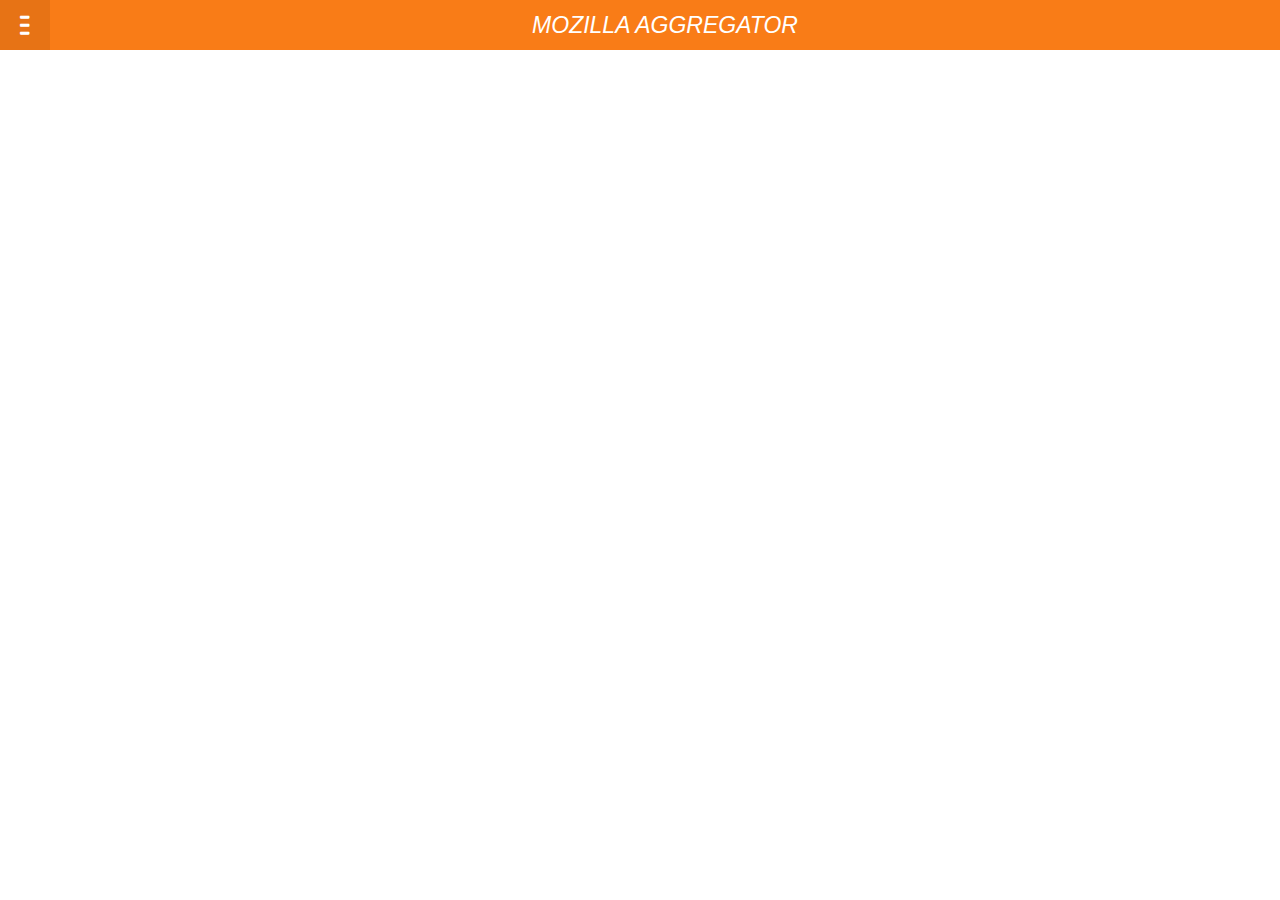
==== commit 46fa0fa3: "some improvements" ====
--- a/app.html
+++ b/app.html
@@ -10,9 +10,7 @@
 		<link rel="stylesheet" href="style/drawer.css">
 		<link rel="stylesheet" href="style/lists.css">
 		<link rel="stylesheet" href="style/scrolling.css">
-
-		<!-- Icons -->
-		<link rel="stylesheet" href="icons/styles/action_icons.css">
+		<link rel="stylesheet" href="style/icons.css">
 
 		<!-- Transitions -->
 		<link rel="stylesheet" href="transitions.css">
@@ -30,7 +28,7 @@
 			<section data-type="sidebar">
 				<header>
 					<menu type="toolbar">
-						<a id="btn-settings"><span class="action-icon settings"></span></a>
+						<a id="btn-settings"><span data-icon="settings"></span></a>
 					</menu>
 					<h1>Mozilla World</h1>
 				</header>
@@ -40,8 +38,8 @@
 
 			<section id="drawer" role="region">
 				<header class="fixed">
-					<a href="#"><span class="icon icon-menu">hide sidebar</span></a>
-					<a href="#drawer"><span class="icon icon-menu">show sidebar</span></a>
+					<a href="#"><span data-icon="close"></span></a>
+					<a href="#drawer"><span data-icon="menu"></span></a>
 					<h1>Mozilla Aggregator</h1>
 				</header>
 				<article class="content scrollable header" data-type="list" id="rss-feeds">
@@ -51,10 +49,10 @@
 
 		<section role="region" id="settings" data-position="right">
 			<header class="fixed">
-				<a id="btn-settings-back" href="#"><span class="icon icon-back">back</span></a>
+				<a id="btn-settings-back" href="#"><span data-icon="back"></span></a>
 				<h1>Settings</h1>
 			</header>
-			<article class="content scrollable header">
+			<article class="content scrollable header settings-list">
 				<div>
 					<label class="pack-switch">
 						<input type="checkbox" checked>
--- a/style/headers.css
+++ b/style/headers.css
@@ -160,54 +160,6 @@
 section[role="region"] > header:first-child a:hover,
 section[role="region"] > header:first-child button:hover {
   background-color: rgba(0,0,0,0.07);
-}
-
-/* ----------------------------------
-  Icons
----------------------------------- */
-
-section[role="region"] > header:first-child .icon-add {
-  background-image: url(headers/images/icons/add.png);
-}
-
-section[role="region"] > header:first-child .icon-compose {
-  background-image: url(headers/images/icons/compose.png);
-}
-
-section[role="region"] > header:first-child .icon-edit {
-  background-image: url(headers/images/icons/edit.png);
-}
-
-section[role="region"] > header:first-child .icon-send {
-  background-image: url(headers/images/icons/send.png);
-}
-
-section[role="region"] > header:first-child .icon-close {
-  background-image: url(headers/images/icons/close.png);
-}
-
-section[role="region"] > header:first-child .icon-back {
-  background-image: url(headers/images/icons/back.png);
-}
-
-section[role="region"] > header:first-child .icon-menu {
-  background-image: url(headers/images/icons/menu.png);
-}
-
-section[role="region"] > header:first-child .icon-user {
-  background-image: url(headers/images/icons/user.png);
-}
-
-section[role="region"] > header:first-child .icon-up {
-  background-image: url(headers/images/icons/up.png);
-}
-
-section[role="region"] > header:first-child .icon-down {
-  background-image: url(headers/images/icons/down.png);
-}
-
-section[role="region"] > header:first-child .icon-options {
-  background-image: url(headers/images/icons/options.png);
 }
 
 /* ----------------------------------
@@ -306,30 +258,6 @@
 }
 
 /* ----------------------------------
-  Icons
----------------------------------- */
-
-section[role="region"].skin-organic > header:first-child .icon-back,
-.skin-organic section[role="region"] > header:first-child .icon-back {
-  background-image: url(headers/images/icons/organic/back.png);
-}
-
-section[role="region"].skin-organic > header:first-child .icon-close,
-.skin-organic section[role="region"] > header:first-child .icon-close {
-  background-image: url(headers/images/icons/organic/close.png);
-}
-
-section[role="region"].skin-organic > header:first-child .icon-add,
-.skin-organic section[role="region"] > header:first-child .icon-add {
-  background-image: url(headers/images/icons/organic/add.png);
-}
-
-section[role="region"].skin-organic > header:first-child .icon-edit,
-.skin-organic section[role="region"] > header:first-child .icon-edit {
-  background-image: url(headers/images/icons/organic/edit.png);
-}
-
-/* ----------------------------------
   Subheader
 ---------------------------------- */
 
--- a/style/switches.css
+++ b/style/switches.css
@@ -7,10 +7,14 @@
 label.pack-switch {
   display: inline-block;
   vertical-align: middle;
-  width: 5rem;
   height: 5rem;
   position: relative;
   background: none;
+  display: block;
+}
+
+.pack-switch span {
+	font-size: 1.5rem;
 }
 
 label.pack-checkbox input,
--- a/style/drawer.css
+++ b/style/drawer.css
@@ -68,7 +68,7 @@
   text-overflow: ellipsis;
   display: block;
   overflow: hidden;
-  margin: 0 0 0 3rem;
+  margin: 0 0 0 16px;
   height: 100%
 }
 
--- a/style/lists.css
+++ b/style/lists.css
@@ -18,7 +18,7 @@
 }
 
 /* Title divisors */
-[data-type="list"] header {
+section header {
   padding: 0 1.5rem;
   margin: 0;
   font-size: 1.6rem;
@@ -217,6 +217,6 @@
 }
 
 /* Themes */
-.skin-comms [data-type="list"] header {
+.skin-comms header {
   color: #4997a7;
 }
--- a/style/icons.css
+++ b/style/icons.css
@@ -0,0 +1,27 @@
+/* Generated by grunt-webfont */
+/* Based on https://github.com/endtwist/fontcustom/blob/master/lib/fontcustom/templates/fontcustom.css */
+
+
+@font-face {
+	font-family: "gaia-icons";
+	src: url("[data-uri]") format("woff");
+	font-weight: 500;
+	font-style: normal;
+}
+
+
+[data-icon]:before,
+.ligature-icons {
+	font-family: "gaia-icons";
+	content: attr(data-icon);
+	display: inline-block;
+	font-weight: 500;
+	font-style: normal;
+	text-decoration: inherit;
+	text-transform: none;
+	text-rendering: optimizeLegibility;
+	font-size: 30px;
+	-webkit-font-smoothing: antialiased;
+    cursor:pointer;
+    color:white;
+}
--- a/util.css
+++ b/util.css
@@ -33,7 +33,7 @@
 }
 
 .scrollable {
-  overflow: scroll;
+  overflow: auto;
   height: 100%;
   box-sizing: border-box;
   -moz-box-sizing: border-box;
--- a/style.css
+++ b/style.css
@@ -108,7 +108,7 @@
 }
 
 .settings {
-	margin-top: 10px;
+	margin-top: 14px;
 	padding-right: 28px;
 	display: block;
 	cursor:pointer;
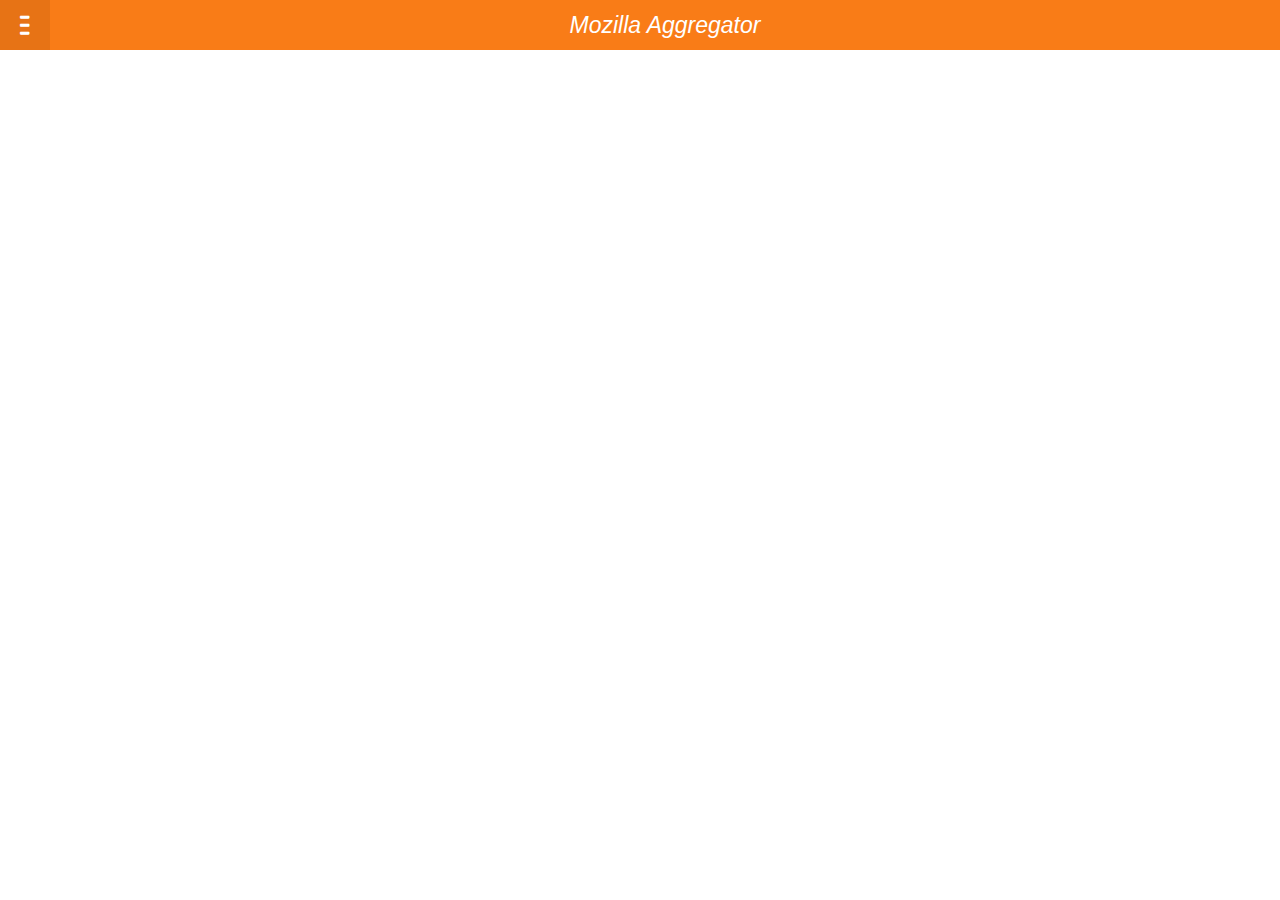
==== commit c85e2622: "news showed settings" ====
--- a/app.html
+++ b/app.html
@@ -1,76 +1,78 @@
 <!DOCTYPE html>
 <html>
-	<head>
-		<meta charset="utf-8">
-		<meta name="viewport" content="width=device-width, user-scalable=no" />
-		<title>Mozilla Aggregator</title>
-		<!-- Building blocks -->
-		<link rel="stylesheet" href="style/headers.css">
-		<link rel="stylesheet" href="style/switches.css">
-		<link rel="stylesheet" href="style/drawer.css">
-		<link rel="stylesheet" href="style/lists.css">
-		<link rel="stylesheet" href="style/scrolling.css">
-		<link rel="stylesheet" href="style/icons.css">
+    <head>
+        <meta charset="utf-8">
+        <meta name="viewport" content="width=device-width, user-scalable=no" />
+        <title>Mozilla Aggregator</title>
+        <!-- Building blocks -->
+        <link rel="stylesheet" href="style/headers.css">
+        <link rel="stylesheet" href="style/switches.css">
+        <link rel="stylesheet" href="style/drawer.css">
+        <link rel="stylesheet" href="style/lists.css">
+        <link rel="stylesheet" href="style/scrolling.css">
+        <link rel="stylesheet" href="style/icons.css">
+        <link rel="stylesheet" href="style/input_areas.css">
+        <!-- Transitions -->
+        <link rel="stylesheet" href="transitions.css">
 
-		<!-- Transitions -->
-		<link rel="stylesheet" href="transitions.css">
+        <!-- Util CSS: some extra tricks -->
+        <link rel="stylesheet" href="util.css">
 
-		<!-- Util CSS: some extra tricks -->
-		<link rel="stylesheet" href="util.css">
+        <!-- Additional markup to make Building Blocks kind of cross browser -->
+        <link rel="stylesheet" href="cross_browser.css">
 
-		<!-- Additional markup to make Building Blocks kind of cross browser -->
-		<link rel="stylesheet" href="cross_browser.css">
+        <link rel="stylesheet" href="style.css">
+    </head>
+    <body>
+        <section id="index" data-position="current">
+            <section data-type="sidebar">
+                <header>
+                    <menu type="toolbar">
+                        <a id="btn-settings"><span data-icon="settings"></span></a>
+                    </menu>
+                    <h1>Mozilla World</h1>
+                </header>
+                <nav class="sites-list">
+                </nav>
+            </section>
 
-		<link rel="stylesheet" href="style.css">
-	</head>
-	<body>
-		<section id="index" data-position="current">
-			<section data-type="sidebar">
-				<header>
-					<menu type="toolbar">
-						<a id="btn-settings"><span data-icon="settings"></span></a>
-					</menu>
-					<h1>Mozilla World</h1>
-				</header>
-				<nav class="sites-list">
-				</nav>
-			</section>
+            <section id="drawer" role="region">
+                <header class="fixed">
+                    <a href="#"><span data-icon="close"></span></a>
+                    <a href="#drawer"><span data-icon="menu"></span></a>
+                    <h1>Mozilla Aggregator</h1>
+                </header>
+                <article class="content scrollable header" data-type="list" id="rss-feeds">
+                </article>
+            </section>
+        </section>
 
-			<section id="drawer" role="region">
-				<header class="fixed">
-					<a href="#"><span data-icon="close"></span></a>
-					<a href="#drawer"><span data-icon="menu"></span></a>
-					<h1>Mozilla Aggregator</h1>
-				</header>
-				<article class="content scrollable header" data-type="list" id="rss-feeds">
-				</article>
-			</section>
-		</section>
+        <section role="region" id="settings" data-position="right">
+            <header class="fixed">
+                <a id="btn-settings-back" href="#"><span data-icon="back"></span></a>
+                <h1>Settings</h1>
+            </header>
+            <article class="content scrollable header">
+                <header>News showed</header>
+                <input type="number" value="10">
+                <div class=" settings-list">
+                    <label class="pack-switch">
+                        <input type="checkbox" checked>
+                        <span></span>
+                    </label>
 
-		<section role="region" id="settings" data-position="right">
-			<header class="fixed">
-				<a id="btn-settings-back" href="#"><span data-icon="back"></span></a>
-				<h1>Settings</h1>
-			</header>
-			<article class="content scrollable header settings-list">
-				<div>
-					<label class="pack-switch">
-						<input type="checkbox" checked>
-						<span></span>
-					</label>
+                    <label class="pack-switch">
+                        <input type="checkbox">
+                        <span></span>
+                    </label>
+                </div>
 
-					<label class="pack-switch">
-						<input type="checkbox">
-						<span></span>
-					</label>
-				</div>
+            </article>
+        </section>
 
-			</article>
-		</section>
+        <script type="text/javascript" defer src="js/jquery-2.1.1.min.js"></script>
+        <script type="text/javascript" defer src="js/jquery.rss.js"></script>
+        <script type="text/javascript" defer src="js/app.js"></script>
 
-		<script type="text/javascript" defer src="js/jquery-2.1.1.min.js"></script>
-		<script type="text/javascript" defer src="js/jquery.rss.js"></script>
-		<script type="text/javascript" defer src="js/app.js"></script>
-
-	</body>
+    </body>
 </html>
--- a/style/input_areas.css
+++ b/style/input_areas.css
@@ -0,0 +1,538 @@
+/* ----------------------------------
+* Input areas
+* ---------------------------------- */
+input[type="text"],
+input[type="password"],
+input[type="email"],
+input[type="tel"],
+input[type="search"],
+input[type="url"],
+input[type="number"],
+textarea {
+  font-family: sans-serif;
+  box-sizing: border-box;
+  display: block;
+  width: 100%;
+  height: 4rem;
+  line-height: 4rem;
+  resize: none;
+  padding: 0 1.5rem;
+  font-size: 1.6rem;
+  border: 0.1rem solid #c7c7c7;
+  border-radius: 0;
+  box-shadow: none; /* override the box-shadow from the system (performance issue) */
+  color: #333;
+  background: #fff;
+  margin: 0 0 1rem 0;
+}
+
+label:active {
+  background-color: transparent;
+}
+
+textarea {
+  height: 10rem;
+  max-height: 10rem;
+  line-height: 2rem;
+}
+
+input::-moz-placeholder,
+textarea::-moz-placeholder {
+  color: #a9a9a9;
+  opacity: 1;
+  font-style: italic;
+  font-weight: 400;
+}
+
+input[disabled],
+textarea[disabled] {
+  opacity: 0.5;
+}
+
+.skin-dark input[type="text"],
+.skin-dark input[type="password"],
+.skin-dark input[type="email"],
+.skin-dark input[type="tel"],
+.skin-dark input[type="search"],
+.skin-dark input[type="url"],
+.skin-dark input[type="number"],
+.skin-dark textarea  {
+  color: #fff;
+  background-color: transparent;
+  border-color: #454545;
+}
+
+form p {
+  position: relative;
+  margin: 0;
+}
+
+form p input + button[type="reset"],
+form p textarea + button[type="reset"] {
+  position: absolute;
+  top: 0;
+  right: -0.3rem;
+  width: 4rem;
+  height: 4rem;
+  padding: 0;
+  border: none;
+  font-size: 0;
+  opacity: 0;
+  pointer-events: none;
+  background: url(input_areas/images/clear.png) no-repeat 50% 50% / 2.4rem auto;
+}
+
+
+.skin-dark p input + button[type="reset"],
+.skin-dark p textarea + button[type="reset"] {
+  background-image: url(input_areas/images/clear_dark.png);
+}
+
+/* To avoid colission with BB butons */
+li input + button[type="reset"]:after,
+li textarea + button[type="reset"]:after {
+  background: none;
+}
+
+textarea {
+  padding: 1.2rem;
+}
+
+form p input:focus {
+  padding-right: 3rem;
+}
+
+form p input:focus + button[type="reset"],
+form p textarea:focus + button[type="reset"] {
+  opacity: 1;
+  pointer-events: all;
+}
+
+/* Fieldset */
+fieldset {
+  position: relative;
+  overflow: hidden;
+  margin: 1.5rem 0 0 0;
+  padding: 0;
+  font-size: 2rem;
+  line-height: 1em;
+  background: none;
+  border: 0;
+}
+
+fieldset legend,
+input[type="date"],
+input[type="time"],
+input[type="datetime"],
+input[type="datetime-local"] {
+  border: 0.1rem solid #c7c7c7;
+  width: 100%;
+  box-sizing: border-box;
+  font-family: sans-serif;
+  font-style: italic;
+  font-size: 1.6rem;
+  margin: 0 0 1.5rem;
+  padding: 0 1.5rem;
+  text-overflow: ellipsis;
+  white-space: nowrap;
+  overflow: hidden;
+  height: 4rem;
+  color: #333;
+  border-radius: 0;
+  background: #fff url(input_areas/images/dialog.svg) no-repeat calc(100% - 1rem) calc(100% - 1rem);
+}
+
+fieldset legend {
+  margin: 0 0 1rem;
+  padding: 1rem 1.5rem 0;
+  background-color: rgba(0,0,0,0.05);
+}
+
+fieldset[disabled] {
+  opacity: 0.5;
+  pointer-events: none;
+}
+
+.skin-dark fieldset legend,
+.skin-dark input[type="date"],
+.skin-dark input[type="time"],
+.skin-dark input[type="datetime"],
+.skin-dark input[type="datetime-local"] {
+  color: #fff;
+  background-color: transparent;
+  border-color: #454545;
+}
+
+fieldset[disabled] legend,
+input[type="date"][disabled],
+input[type="time"][disabled],
+input[type="datetime"][disabled],
+input[type="datetime-local"][disabled] {
+  background-image: url(input_areas/images/dialog_disabled.svg);
+  background-color: transparent
+}
+
+input[type="date"]:focus,
+input[type="time"]:focus,
+input[type="datetime"]:focus,
+input[type="datetime-local"]:focus {
+  box-shadow: none;
+  border-bottom-color: #c7c7c7;
+}
+
+.skin-dark input[type="date"]:focus,
+.skin-dark input[type="time"]:focus,
+.skin-dark input[type="datetime"]:focus,
+.skin-dark input[type="datetime-local"]:focus {
+  box-shadow: none;
+  border-bottom-color: #454545;
+}
+
+input[type="date"]:active,
+input[type="time"]:active,
+input[type="datetime"]:active,
+input[type="datetime-local"]:active {
+  background-color: #b2f2ff;
+  color: #fff;
+}
+
+.skin-dark input[type="date"]:active,
+.skin-dark input[type="time"]:active,
+.skin-dark input[type="datetime"]:active,
+.skin-dark input[type="datetime-local"]:active {
+  background-color: #00aacc;
+  background-image: url(input_areas/images/dialog_active.svg);
+}
+
+
+/* fix for required inputs with wrong or empty value e.g. [type=email] */
+input:invalid,
+textarea:invalid,
+.skin-dark input:invalid,
+.skin-dark textarea:invalid {
+  color: #b90000;
+}
+
+input:focus,
+textarea:focus,
+.skin-dark input:focus,
+.skin-dark textarea:focus {
+  box-shadow: inset 0 -0.1rem 0 #00caf2;
+  border-bottom-color: #00caf2;
+}
+
+input:invalid:focus,
+textarea:invalid:focus,
+.skin-dark input:invalid:focus,
+.skin-dark textarea:invalid:focus {
+  box-shadow: inset 0 -0.1rem 0 #820000;
+  border-bottom-color: #820000;
+}
+
+input[type="range"]:focus,
+.skin-dark input[type="range"]:focus {
+  box-shadow: none;
+  border-bottom: 0;
+}
+
+/* Tidy (search/submit) */
+form[role="search"] {
+  position: relative;
+  height: 3.7rem;
+  background: #f4f4f4;
+}
+
+form[role="search"].skin-dark {
+  background: #202020;
+}
+
+form[role="search"] p {
+  padding: 0 1.5rem 0 3rem;
+  overflow: hidden;
+  position: relative;
+}
+
+form[role="search"] p input,
+form[role="search"] p textarea {
+  height: 3.7rem;
+  border: none;
+  background: none;
+  padding: 0;
+  margin: 0;
+  box-shadow: none;
+}
+
+form[role="search"] p textarea {
+  padding: 1rem 0 0 0;
+}
+
+form[role="search"] p input::-moz-placeholder {
+  background: url(input_areas/images/search.svg) right -0.5rem center no-repeat;
+  background-size: 3rem;
+}
+
+form[role="search"].skin-dark p input::-moz-placeholder {
+  background-image: url(input_areas/images/search_dark.svg);
+}
+
+form[role="search"] p input:focus::-moz-placeholder {
+  background: none;
+}
+
+form[role="search"] p input:invalid,
+form[role="search"] p textarea:invalid,
+form[role="search"] p input:focus,
+form[role="search"] p textarea:focus {
+  border: none;
+  box-shadow: none;
+}
+
+form[role="search"].skin-dark p input,
+form[role="search"].skin-dark p textarea {
+  color: #fff;
+  background: none;
+  box-shadow: none;
+}
+
+form[role="search"] button[type="submit"] {
+  float: right;
+  min-width: 6rem;
+  height: 3.7rem;
+  padding: 0 1.5rem;
+  border: none;
+  color: #00aac5;
+  font-weight: normal;
+  font-size: 1.6rem;
+  line-height: 3.7rem;
+  width: auto;
+  border-radius: 0;
+  margin: 0;
+  position: relative;
+  background-image: none;
+  background-color: unset;
+  font-style: italic;
+  overflow: visible;
+}
+
+form[role="search"] button[type="submit"]:after {
+  content: "";
+  position: absolute;
+  left: -0.1rem;
+  top: 0.7rem;
+  bottom: 0.7rem;
+  width: 0.1rem;
+  background: #c7c7c7;
+}
+
+form[role="search"] button[type="submit"].icon {
+  font-size: 0;
+  background-repeat: no-repeat;
+  background-position: center;
+  background-size: 3rem;
+}
+
+form[role="search"] p input + button[type="reset"]{
+  height: 3.7rem;
+  right: 0.5rem;
+}
+
+form[role="search"].skin-dark button[type="submit"]:after {
+  background-color: #575757;
+}
+
+form[role="search"] button[type="submit"] + p > textarea {
+  height: 3.7rem;
+  line-height: 2rem;
+}
+
+form[role="search"] button[type="submit"] + p button {
+  height: 3.7rem;
+}
+
+form[role="search"].full button[type="submit"] {
+  display: none;
+}
+
+form[role="search"] button.icon:active,
+form[role="search"] button[type="submit"]:active {
+  background-color: #b2f2ff;
+  color: #fff;
+}
+
+form[role="search"].skin-dark button.icon:active,
+form[role="search"].skin-dark button[type="submit"]:active {
+  background: #00aacc;
+}
+
+form[role="search"] button[type="submit"][disabled] {
+  color: #adadad;
+  pointer-events: none;
+}
+
+form button::-moz-focus-inner {
+  border: none;
+  outline: none;
+}
+
+/* .bb-editable - e.g email & SMS recipients */
+.bb-editable [contenteditable] {
+  display: inline-block;
+  box-sizing: border-box;
+  position: relative;
+  max-width: calc(100% - 1.4rem);
+  overflow: hidden;
+  padding: 0 1.5rem;
+  margin: 0 0 0.6rem 0;
+  line-height: 2.8rem;
+  border-radius: 1.4rem;
+  text-overflow: ellipsis;
+  font-size: 1.6rem;
+  font-style: italic;
+  white-space: nowrap;
+  color: #333;
+  background: #fff;
+}
+
+.bb-editable [contenteditable].icon {
+  padding-right: 3.7rem;
+}
+
+.bb-editable [contenteditable="false"].invalid {
+  background-color: #fedcdc;
+  padding-left: 3.3rem;
+}
+
+.bb-editable [contenteditable="false"].invalid:before {
+    content: "!";
+    position: absolute;
+    top: 0.6rem;
+    left: 0.8rem;
+    display: block;
+    width: 1.7rem;
+    height: 1.6rem;
+    padding: 0;
+    border-radius: 50%;
+    line-height: 1.6rem;
+    font-size: 1.2rem;
+    text-align: center;
+    text-indent: -0.1rem;
+    font-style: normal;
+    font-weight: 600;
+    color: #fff;
+    background-color: #b80404;
+}
+
+.bb-editable [contenteditable="false"].invalid:hover:before,
+.bb-editable [contenteditable="false"].invalid:active:before {
+  color: #b2f2ff;
+  background-color: #fff;
+}
+
+.bb-editable [contenteditable]:hover,
+.bb-editable [contenteditable]:active,
+.bb-editable [contenteditable].invalid:hover,
+.bb-editable [contenteditable].invalid:active {
+  color: #fff;
+  background-color: #b2f2ff;
+}
+
+.bb-editable [contenteditable].icon:after {
+  content: "";
+  position: absolute;
+  top: 0.7rem;
+  right: 0;
+  width: 3rem;
+  height: 3rem;
+  background-position: -0.7rem -3.8rem;
+  background-repeat: no-repeat;
+  background-size: 3rem;
+}
+
+.bb-editable [contenteditable].icon:hover:after,
+.bb-editable [contenteditable].icon:active:after {
+  background-position: -0.7rem -0.8rem;
+}
+
+.bb-editable [contenteditable].invalid.icon:after {
+  background-position: -0.7rem -6.8rem;
+}
+
+.bb-editable [contenteditable].invalid.icon:hover:after,
+.bb-editable [contenteditable].invalid.icon:active:after {
+  background-position: -0.7rem -0.8rem;
+}
+
+.bb-editable [contenteditable="true"],
+.bb-editable [contenteditable="true"]:hover,
+.skin-comms .bb-editable [contenteditable="true"]:hover {
+    padding: 0 0.2rem;
+    white-space: normal;
+    font-size: 1.8rem;
+    font-style: normal;
+    color: #000;
+    background: none repeat scroll 0 0 transparent;
+}
+
+.skin-comms .bb-editable [contenteditable]:hover,
+.skin-comms .bb-editable [contenteditable]:active {
+  color: #fff;
+  background-color: #29bbb5;
+}
+
+/******************************************************************************
+ * Right-to-Left layout
+ */
+
+html[dir="rtl"] ::-moz-placeholder {
+  text-align: right;
+}
+
+html[dir="rtl"] fieldset legend {
+  background: rgba(0,0,0,0.05) url(input_areas/images/dialog_rtl.svg) no-repeat 1rem calc(100% - 1rem);
+}
+
+html[dir="rtl"] input[type="date"],
+html[dir="rtl"] input[type="time"],
+html[dir="rtl"] input[type="datetime"],
+html[dir="rtl"] input[type="datetime-local"] {
+  background: #fff url(input_areas/images/dialog_rtl.svg) no-repeat 1rem calc(100% - 1rem);
+}
+
+html[dir="rtl"] fieldset[disabled] legend,
+html[dir="rtl"] input[type="date"][disabled],
+html[dir="rtl"] input[type="time"][disabled],
+html[dir="rtl"] input[type="datetime"][disabled],
+html[dir="rtl"] input[type="datetime-local"][disabled] {
+  background-image: url(input_areas/images/dialog_disabled_rtl.svg);
+}
+
+html[dir="rtl"] form p input:focus {
+  padding: 0 1.5rem 0 3rem;
+}
+
+html[dir="rtl"] form p input + button[type="reset"],
+html[dir="rtl"] form p textarea + button[type="reset"] {
+  right: auto;
+  left: -0.3rem;
+}
+
+html[dir="rtl"] form[role="search"] p {
+  padding: 0 3rem 0 1.5rem;
+}
+
+html[dir="rtl"] form[role="search"] p input + button[type="reset"]{
+  left: 0.5rem;
+}
+
+html[dir="rtl"] form[role="search"] p input::-moz-placeholder {
+  background-position: -0.5rem center;
+}
+
+html[dir="rtl"] form[role="search"] button[type="submit"] {
+  float: left;
+}
+
+html[dir="rtl"] form[role="search"] button[type="submit"]:after {
+  right: 0;
+  left: auto;
+}
--- a/style.css
+++ b/style.css
@@ -121,3 +121,11 @@
 #rss-feeds li,[data-type="list"] li > a {
 	height:auto;
 }
+
+h1 {
+    text-transform: none;
+}
+
+#settings article header {
+    margin:10px -1.5rem;
+}